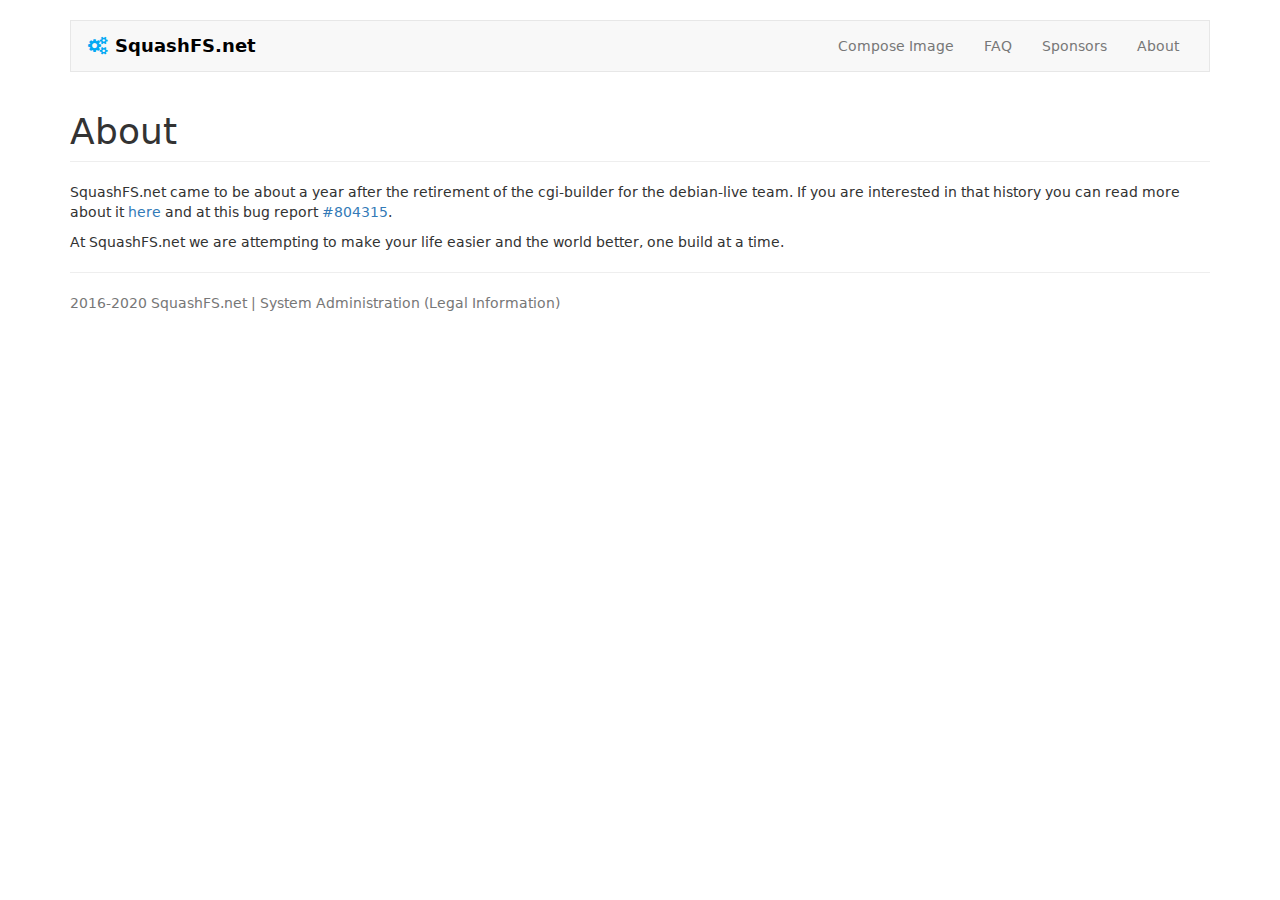
==== about.html @ b5356a8a "Update copyright to 2020 in html files." ====
<!DOCTYPE html>
<html lang="en">
  <head>
    <meta charset="utf-8">
    <meta http-equiv="X-UA-Compatible" content="IE=edge">
    <meta name="viewport" content="width=device-width, initial-scale=1">
    <!-- The above 3 meta tags *must* come first in the head; any other head content must come *after* these tags -->
    <meta name="description" content="SquashFS.net">
    <meta name="author" content="squashfs.net">
    <title>SquashFS.net</title>

    <!-- Bootstrap core CSS -->
    <link href="/meta/bootstrap/css/bootstrap.min.css" rel="stylesheet">

    <!-- IE10 viewport hack for Surface/desktop Windows 8 bug -->
    <link href="/local/ie10-viewport-bug-workaround.css" rel="stylesheet">

    <!-- Custom styles for this template -->
    <link href="/meta/dejavu-fonts/dejavu-fonts.css" rel="stylesheet">
    <link href="/meta/font-awesome/css/font-awesome.min.css" rel="stylesheet">
    <link href="/local/font.css" rel="stylesheet">
    <link href="/local/label.css" rel="stylesheet">
    <link href="/local/margin.css" rel="stylesheet">
    <link href="/local/navbar.css" rel="stylesheet">
    <link href="/local/rotate.css" rel="stylesheet">
    <link href="/local/table.css" rel="stylesheet">

    <!-- HTML5 shim and Respond.js for IE8 support of HTML5 elements and media queries -->
    <!--[if lt IE 9]>
      <script src="/meta/html5shiv/html5shiv.min.js"></script>
      <script src="/meta/respond/respond.min.js"></script>
    <![endif]-->
  </head>

  <body>

    <div class="container">

      <!-- Static navbar -->
      <nav class="navbar navbar-default">
        <div class="container-fluid">
          <div class="navbar-header">
            <button type="button" class="navbar-toggle collapsed" data-toggle="collapse" data-target="#navbar" aria-expanded="false" aria-controls="navbar">
              <span class="sr-only">Toggle navigation</span>
              <span class="icon-bar"></span>
              <span class="icon-bar"></span>
              <span class="icon-bar"></span>
            </button>
            <a class="navbar-brand" href="/" style="color: black;"><b><i class="fa fa-fw fa-cogs" style="color: #03a9f4;"></i> SquashFS.net</b></a>
          </div>
          <div id="navbar" class="navbar-collapse collapse">
            <ul class="nav navbar-nav navbar-right">
                <li><a href="/cgi-bin/live-build-cgi"> Compose Image </a></li>
                <li><a href="/faq.html"> FAQ </a></li>
                <li><a href="/sponsors.html"> Sponsors </a></li>
                <li><a href="/about.html"> About </a></li>
            </ul>
          </div><!--/.nav-collapse -->
        </div><!--/.container-fluid -->
      </nav>

      <!-- Content -->
<h1>About</h1>
<p>SquashFS.net came to be about a year after the retirement of the cgi-builder for the debian-live team. If you are interested in that history
you can read more about it <a href="https://danieltmp.wordpress.com/2015/11/09/an-abrupt-end-to-debian-live/">here</a> and at this bug report <a href="https://bugs.debian.org/cgi-bin/bugreport.cgi?bug=804315" >#804315</a>.</p>

<p>At SquashFS.net we are attempting to make your life easier and the world better, one build at a time.</p>

      <!-- /Content -->

      <hr />

      <footer>
        <p class="text-muted">2016-2020 SquashFS.net | <a class="text-muted" href="mailto:unixabg@gmail.com?subject=squashfs.net:%20Feedback">System Administration</a> (<a class="text-muted" href="/legal-information.html">Legal Information</a>)</p>
      </footer>

    </div> <!-- /container -->


    <!-- Bootstrap core JavaScript
    ================================================== -->
    <!-- Placed at the end of the document so the pages load faster -->
    <script src="/meta/jquery/jquery.min.js"></script>
    <script>window.jQuery || document.write('<script src="/meta/jquery/jquery/min.js"><\/script>')</script>
    <script src="/meta/bootstrap/js/bootstrap.min.js"></script>
    <!-- IE10 viewport hack for Surface/desktop Windows 8 bug -->
    <script src="/local/ie10-viewport-bug-workaround.js"></script>
    <!-- Custom scripts for this template -->
    <script src="/local/headings.js"></script>
    <script src="/local/table.js"></script>
  </body>
</html>
---- local/ie10-viewport-bug-workaround.css ----
/*!
 * IE10 viewport hack for Surface/desktop Windows 8 bug
 * Copyright 2014-2015 Twitter, Inc.
 * Licensed under MIT (https://github.com/twbs/bootstrap/blob/master/LICENSE)
 */

/*
 * See the Getting Started docs for more information:
 * http://getbootstrap.com/getting-started/#support-ie10-width
 */
@-ms-viewport     { width: device-width; }
@-o-viewport      { width: device-width; }
@viewport         { width: device-width; }
---- meta/dejavu-fonts/dejavu-fonts.css ----
@font-face {
  font-family: 'DejaVuSans';
  src: url('DejaVuSans-BoldOblique.woff') format('woff'),
       url('DejaVuSans-BoldOblique.ttf') format('truetype');
  font-weight: bold;
  font-style: italic, oblique;
}
@font-face {
  font-family: 'DejaVuSans';
  src: url('DejaVuSans-Oblique.woff') format('woff'),
       url('DejaVuSans-Oblique.ttf') format('truetype');
  font-weight: normal;
  font-style: italic, oblique;
}
@font-face {
  font-family: 'DejaVuSans';
  src: url('DejaVuSans-Bold.woff') format('woff'),
       url('DejaVuSans-Bold.ttf') format('truetype');
  font-weight: bold;
  font-style: normal;
}
@font-face {
  font-family: 'DejaVuSans';
  src: url('DejaVuSans-ExtraLight.woff') format('woff'),
       url('DejaVuSans-ExtraLight.ttf') format('truetype');
  font-weight: lighter;
  font-style: normal;
}
@font-face {
  font-family: 'DejaVuSans';
  src: url('DejaVuSans.woff') format('woff'),
       url('DejaVuSans.ttf') format('truetype');
  font-weight: normal;
  font-style: normal;
}

@font-face {
  font-family: 'DejaVuSansCondensed';
  src: url('DejaVuSansCondensed-BoldOblique.woff') format('woff'),
       url('DejaVuSansCondensed-BoldOblique.ttf') format('truetype');
  font-weight: bold;
  font-style: italic, oblique;
}
@font-face {
  font-family: 'DejaVuSansCondensed';
  src: url('DejaVuSansCondensed-Oblique.woff') format('woff'),
       url('DejaVuSansCondensed-Oblique.ttf') format('truetype');
  font-weight: normal;
  font-style: italic, oblique;
}
@font-face {
  font-family: 'DejaVuSansCondensed';
  src: url('DejaVuSansCondensed-Bold.woff') format('woff'),
       url('DejaVuSansCondensed-Bold.ttf') format('truetype');
  font-weight: bold;
  font-style: normal;
}
@font-face {
  font-family: 'DejaVuSansCondensed';
  src: url('DejaVuSansCondensed.woff') format('woff'),
       url('DejaVuSansCondensed.ttf') format('truetype');
  font-weight: normal;
  font-style: normal;
}

@font-face {
  font-family: 'DejaVuSansMono';
  src: url('DejaVuSansMono-BoldOblique.woff') format('woff'),
       url('DejaVuSansMono-BoldOblique.ttf') format('truetype');
  font-weight: bold;
  font-style: italic, oblique;
}
@font-face {
  font-family: 'DejaVuSansMono';
  src: url('DejaVuSansMono-Oblique.woff') format('woff'),
       url('DejaVuSansMono-Oblique.ttf') format('truetype');
  font-weight: normal;
  font-style: italic, oblique;
}
@font-face {
  font-family: 'DejaVuSansMono';
  src: url('DejaVuSansMono-Bold.woff') format('woff'),
       url('DejaVuSansMono-Bold.ttf') format('truetype');
  font-weight: bold;
  font-style: normal;
}
@font-face {
  font-family: 'DejaVuSansMono';
  src: url('DejaVuSansMono.woff') format('woff'),
       url('DejaVuSansMono.ttf') format('truetype');
  font-weight: normal;
  font-style: normal;
}

@font-face {
  font-family: 'DejaVuSerif';
  src: url('DejaVuSerif-BoldItalic.woff') format('woff'),
       url('DejaVuSerif-BoldItalic.ttf') format('truetype');
  font-weight: bold;
  font-style: italic, oblique;
}
@font-face {
  font-family: 'DejaVuSerif';
  src: url('DejaVuSerif-Italic.woff') format('woff'),
       url('DejaVuSerif-Italic.ttf') format('truetype');
  font-weight: normal;
  font-style: italic, oblique;
}
@font-face {
  font-family: 'DejaVuSerif';
  src: url('DejaVuSerif-Bold.woff') format('woff'),
       url('DejaVuSerif-Bold.ttf') format('truetype');
  font-weight: bold;
  font-style: normal;
}
@font-face {
  font-family: 'DejaVuSerif';
  src: url('DejaVuSerif.woff') format('woff'),
       url('DejaVuSerif.ttf') format('truetype');
  font-weight: normal;
  font-style: normal;
}

@font-face {
  font-family: 'DejaVuSerifCondensed';
  src: url('DejaVuSerifCondensed-BoldItalic.woff') format('woff'),
       url('DejaVuSerifCondensed-BoldItalic.ttf') format('truetype');
  font-weight: bold;
  font-style: italic, oblique;
}
@font-face {
  font-family: 'DejaVuSerifCondensed';
  src: url('DejaVuSerifCondensed-Italic.woff') format('woff'),
       url('DejaVuSerifCondensed-Italic.ttf') format('truetype');
  font-weight: normal;
  font-style: italic, oblique;
}
@font-face {
  font-family: 'DejaVuSerifCondensed';
  src: url('DejaVuSerifCondensed-Bold.woff') format('woff'),
       url('DejaVuSerifCondensed-Bold.ttf') format('truetype');
  font-weight: bold;
  font-style: normal;
}
@font-face {
  font-family: 'DejaVuSerifCondensed';
  src: url('DejaVuSerifCondensed.woff') format('woff'),
       url('DejaVuSerifCondensed.ttf') format('truetype');
  font-weight: normal;
  font-style: normal;
}
---- local/font.css ----
body,
html {
  font-family: 'DejaVuSans';
}

code,
kbd,
pre,
samp {
  font-family: 'DejaVuSansMono';
}
---- local/label.css ----
.label a:active, .label a:hover, .label a:link, .label a:visited {
  color: #ffffff;
  text-decoration: none;
}
---- local/margin.css ----
.margin-top5  { margin-top: 5px; }
.margin-top10 { margin-top: 10px; }
.margin-top25 { margin-top: 25px; }
.margin-top50 { margin-top: 50px; }
.margin-top75 { margin-top: 75px; }
.margin-top100 { margin-top: 100px; }
.margin-top150 { margin-top: 150px; }
---- local/navbar.css ----
body {
  padding-top: 20px;
  padding-bottom: 20px;
}

.navbar {
  margin-bottom: 20px;
}
---- local/rotate.css ----
.rotate-90deg { transform: rotate(90deg); }
.rotate-180deg { transform: rotate(180deg); }
.rotate-270deg { transform: rotate(270deg); }
---- local/table.css ----
@-moz-document url-prefix() {
  fieldset { display: table-cell; }
}
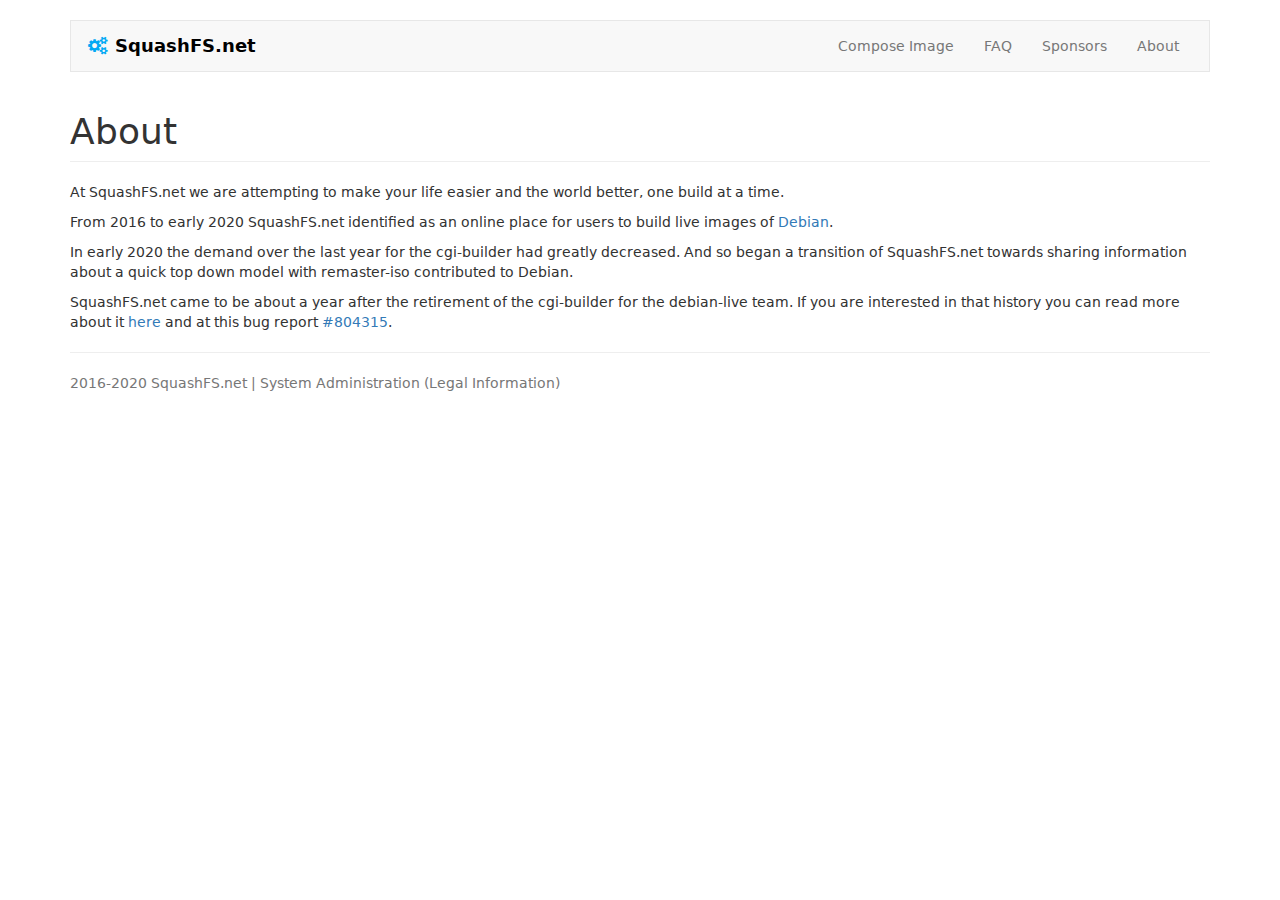
==== commit 6882880d: "Initial update for information about transition to remaster-iso in about.html." ====
--- a/about.html
+++ b/about.html
@@ -61,10 +61,14 @@
 
       <!-- Content -->
 <h1>About</h1>
+<p>At SquashFS.net we are attempting to make your life easier and the world better, one build at a time.</p>
+
+<p>From 2016 to early 2020 SquashFS.net identified as an online place for users to build live images of <a href="https://www.debian.org">Debian</a>.</p>
+
+<p>In early 2020 the demand over the last year for the cgi-builder had greatly decreased. And so began a transition of SquashFS.net towards sharing information about a quick top down model with remaster-iso contributed to Debian.</p>
+
 <p>SquashFS.net came to be about a year after the retirement of the cgi-builder for the debian-live team. If you are interested in that history
 you can read more about it <a href="https://danieltmp.wordpress.com/2015/11/09/an-abrupt-end-to-debian-live/">here</a> and at this bug report <a href="https://bugs.debian.org/cgi-bin/bugreport.cgi?bug=804315" >#804315</a>.</p>
-
-<p>At SquashFS.net we are attempting to make your life easier and the world better, one build at a time.</p>
 
       <!-- /Content -->
 
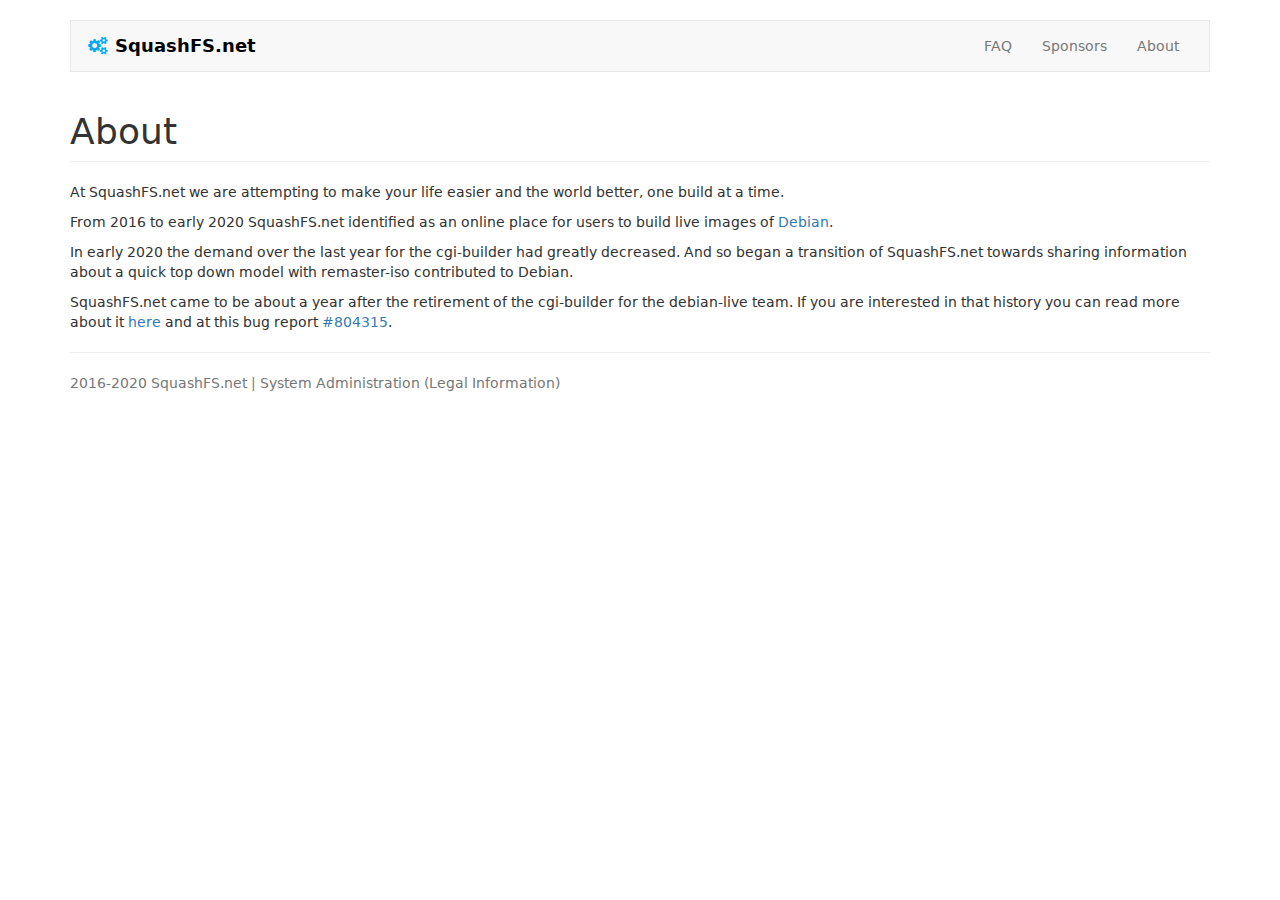
==== commit 27775140: "Drop Compose Image link from *.html pages." ====
--- a/about.html
+++ b/about.html
@@ -50,7 +50,6 @@
           </div>
           <div id="navbar" class="navbar-collapse collapse">
             <ul class="nav navbar-nav navbar-right">
-                <li><a href="/cgi-bin/live-build-cgi"> Compose Image </a></li>
                 <li><a href="/faq.html"> FAQ </a></li>
                 <li><a href="/sponsors.html"> Sponsors </a></li>
                 <li><a href="/about.html"> About </a></li>
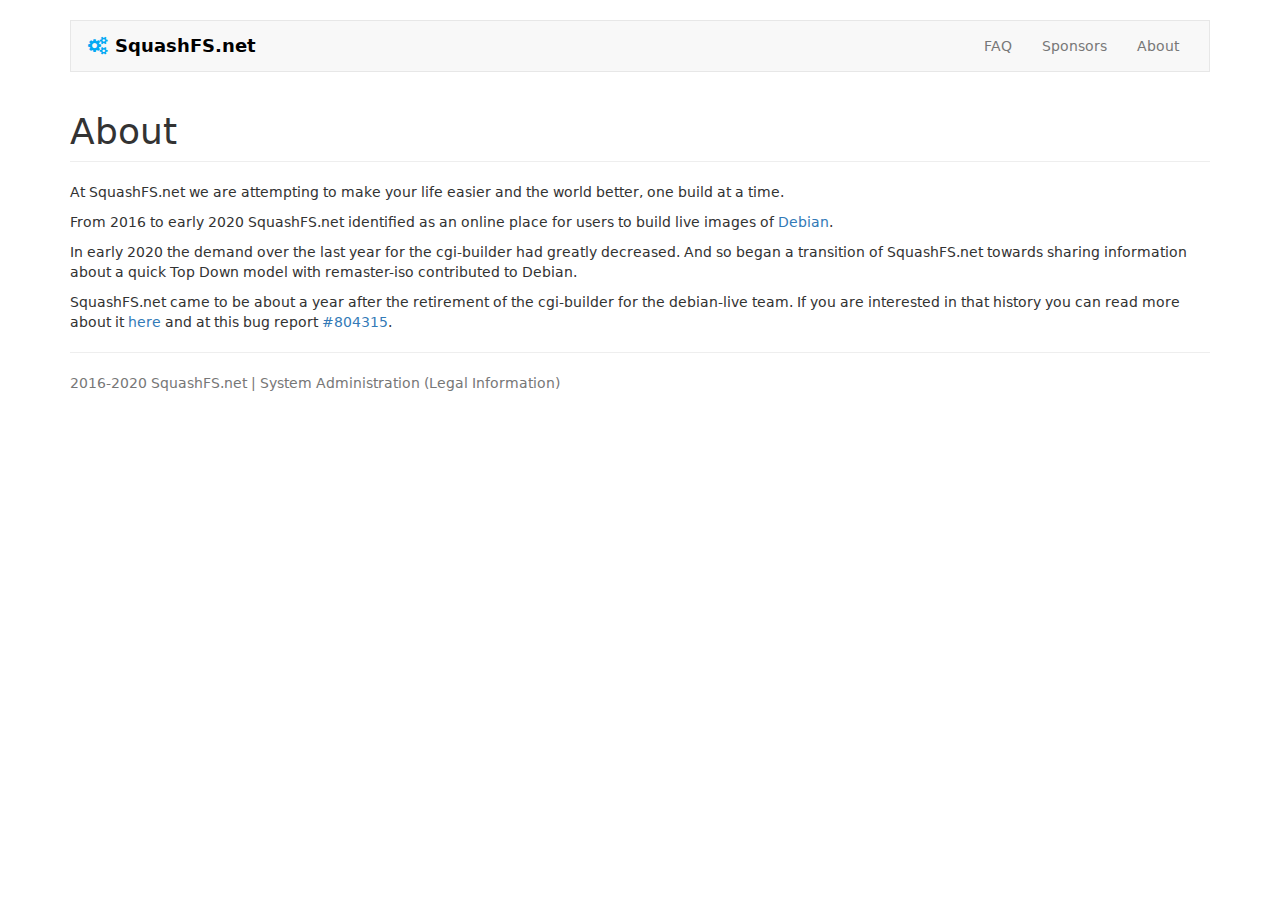
==== commit 22253eac: "Adjust verbage to Top Down for easy regex later in about.html." ====
--- a/about.html
+++ b/about.html
@@ -64,7 +64,7 @@
 
 <p>From 2016 to early 2020 SquashFS.net identified as an online place for users to build live images of <a href="https://www.debian.org">Debian</a>.</p>
 
-<p>In early 2020 the demand over the last year for the cgi-builder had greatly decreased. And so began a transition of SquashFS.net towards sharing information about a quick top down model with remaster-iso contributed to Debian.</p>
+<p>In early 2020 the demand over the last year for the cgi-builder had greatly decreased. And so began a transition of SquashFS.net towards sharing information about a quick Top Down model with remaster-iso contributed to Debian.</p>
 
 <p>SquashFS.net came to be about a year after the retirement of the cgi-builder for the debian-live team. If you are interested in that history
 you can read more about it <a href="https://danieltmp.wordpress.com/2015/11/09/an-abrupt-end-to-debian-live/">here</a> and at this bug report <a href="https://bugs.debian.org/cgi-bin/bugreport.cgi?bug=804315" >#804315</a>.</p>
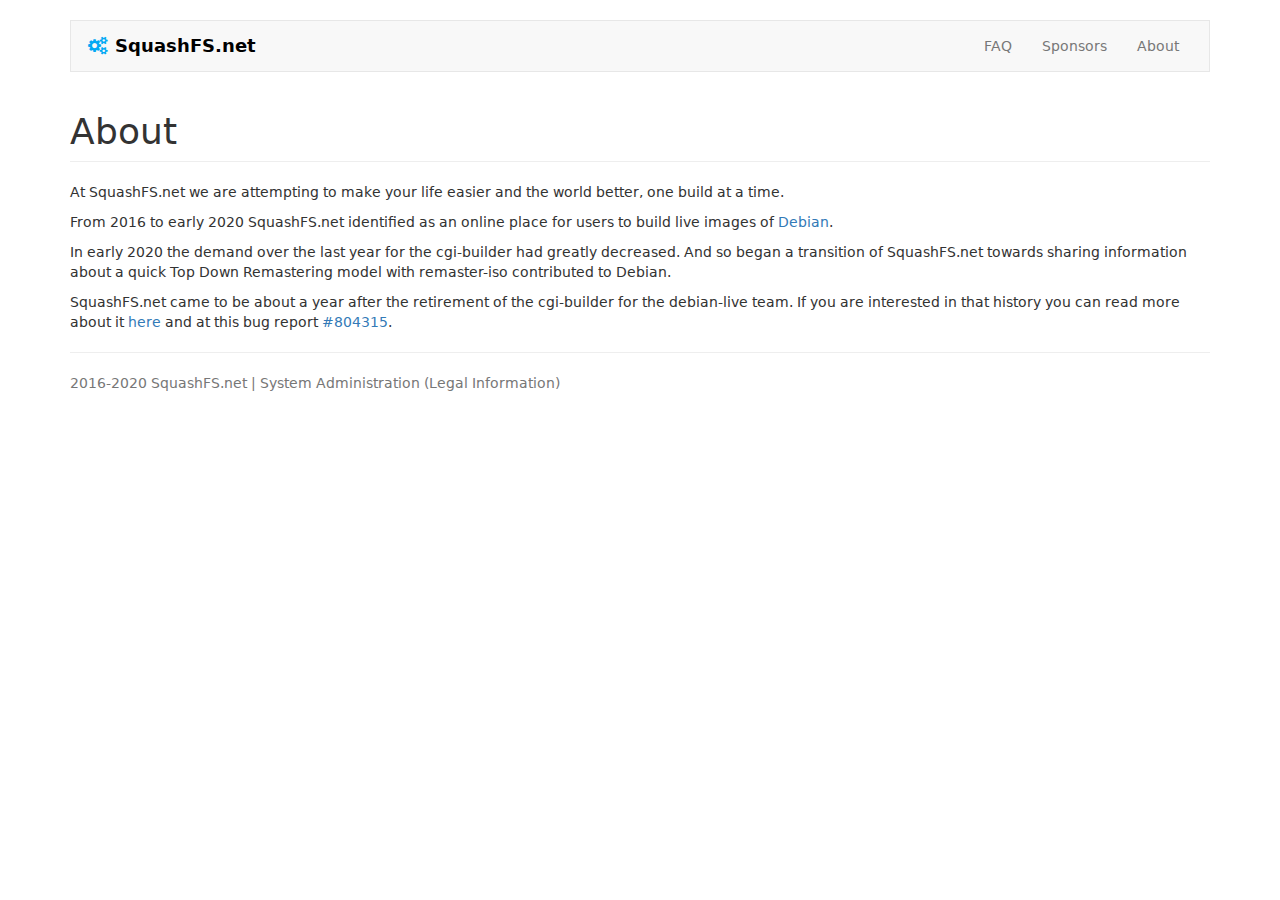
==== commit f5d52b20: "Adjust text to Top Down Remastering in faq.html and about.html." ====
--- a/about.html
+++ b/about.html
@@ -64,7 +64,7 @@
 
 <p>From 2016 to early 2020 SquashFS.net identified as an online place for users to build live images of <a href="https://www.debian.org">Debian</a>.</p>
 
-<p>In early 2020 the demand over the last year for the cgi-builder had greatly decreased. And so began a transition of SquashFS.net towards sharing information about a quick Top Down model with remaster-iso contributed to Debian.</p>
+<p>In early 2020 the demand over the last year for the cgi-builder had greatly decreased. And so began a transition of SquashFS.net towards sharing information about a quick Top Down Remastering model with remaster-iso contributed to Debian.</p>
 
 <p>SquashFS.net came to be about a year after the retirement of the cgi-builder for the debian-live team. If you are interested in that history
 you can read more about it <a href="https://danieltmp.wordpress.com/2015/11/09/an-abrupt-end-to-debian-live/">here</a> and at this bug report <a href="https://bugs.debian.org/cgi-bin/bugreport.cgi?bug=804315" >#804315</a>.</p>
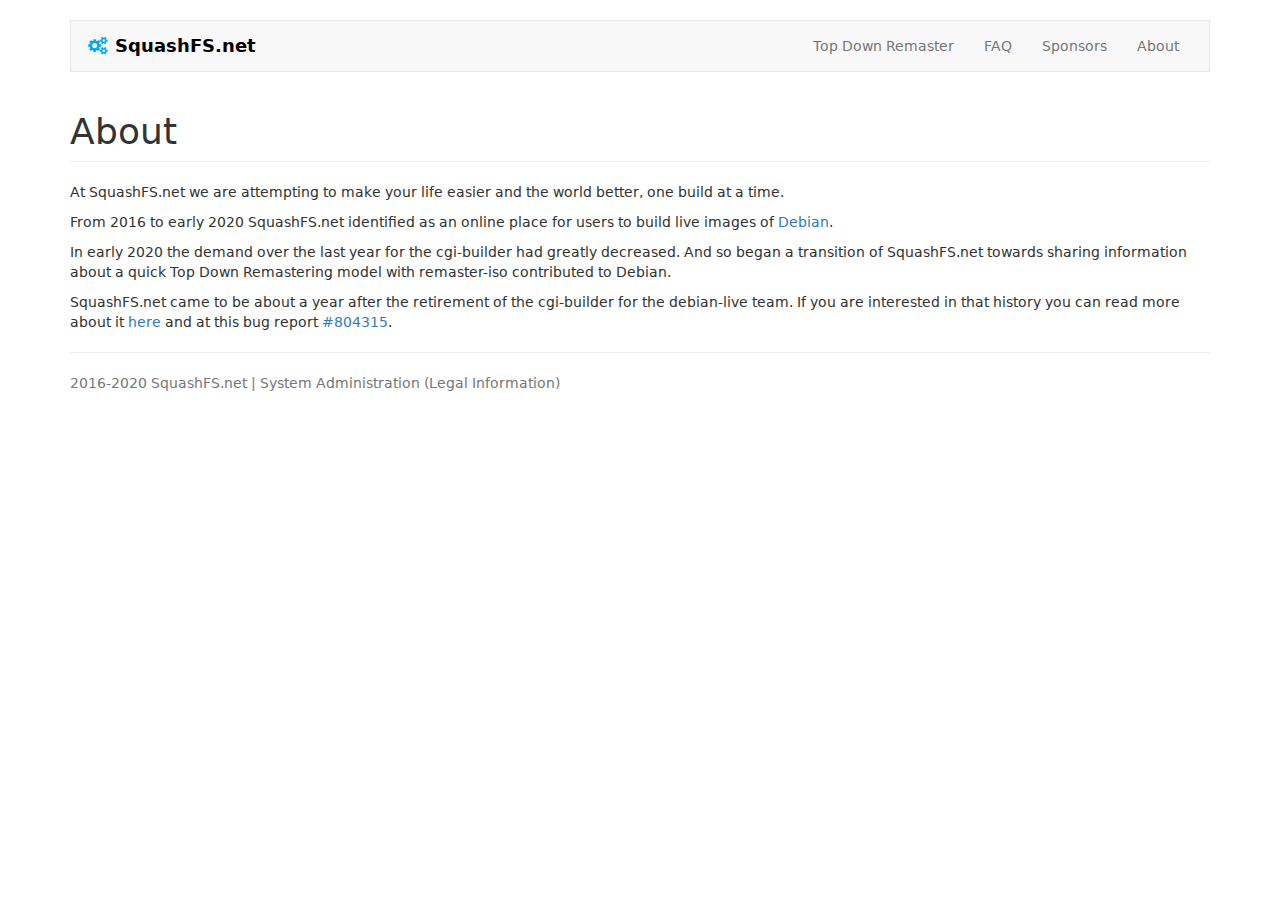
==== commit 6cd88330: "Initial commit to add topdownremaster.html and menu links in other html files." ====
--- a/about.html
+++ b/about.html
@@ -50,6 +50,7 @@
           </div>
           <div id="navbar" class="navbar-collapse collapse">
             <ul class="nav navbar-nav navbar-right">
+                <li><a href="/topdownremaster.html"> Top Down Remaster </a></li>
                 <li><a href="/faq.html"> FAQ </a></li>
                 <li><a href="/sponsors.html"> Sponsors </a></li>
                 <li><a href="/about.html"> About </a></li>
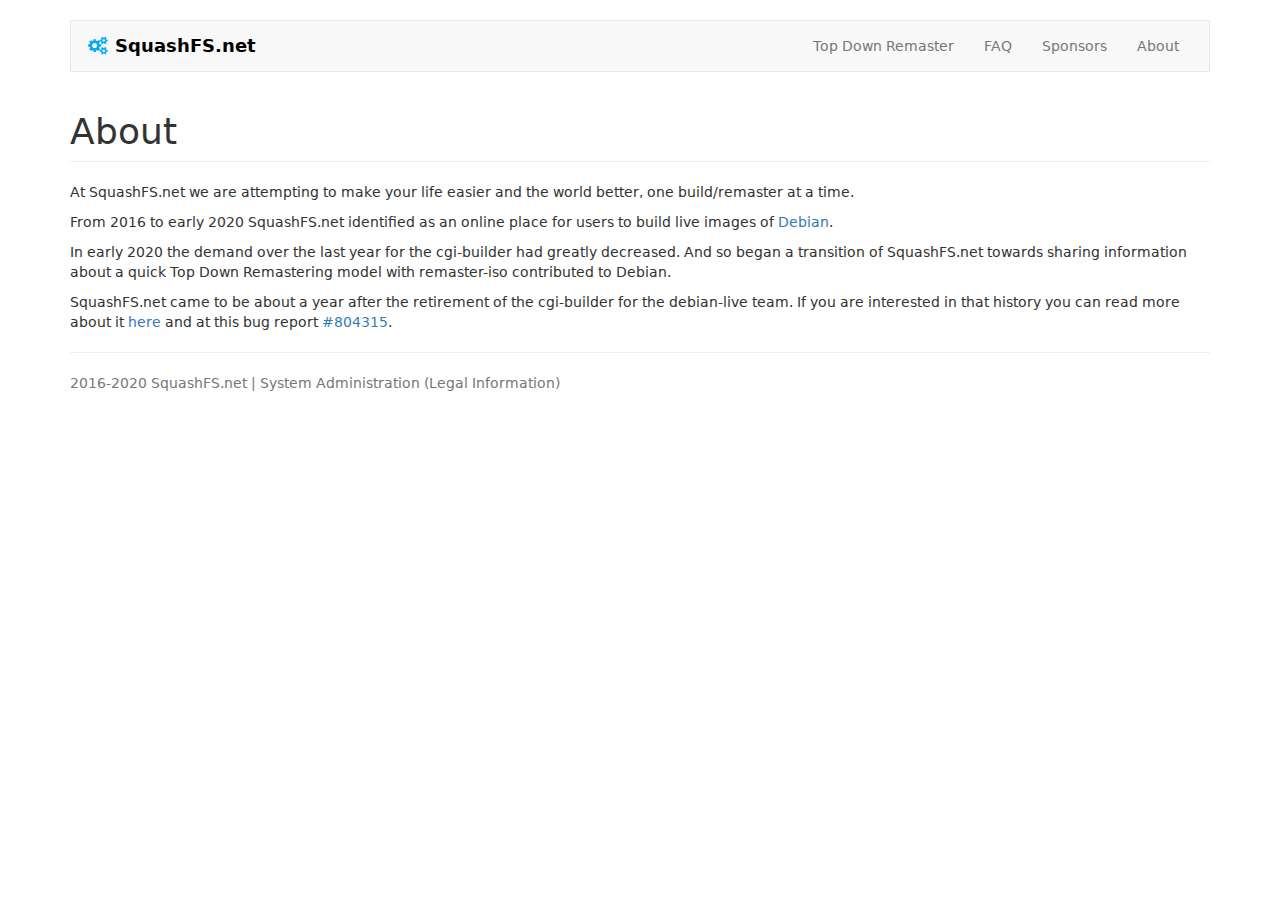
==== commit 85a335f6: "Adjust verbage on about.html." ====
--- a/about.html
+++ b/about.html
@@ -61,7 +61,7 @@
 
       <!-- Content -->
 <h1>About</h1>
-<p>At SquashFS.net we are attempting to make your life easier and the world better, one build at a time.</p>
+<p>At SquashFS.net we are attempting to make your life easier and the world better, one build/remaster at a time.</p>
 
 <p>From 2016 to early 2020 SquashFS.net identified as an online place for users to build live images of <a href="https://www.debian.org">Debian</a>.</p>
 
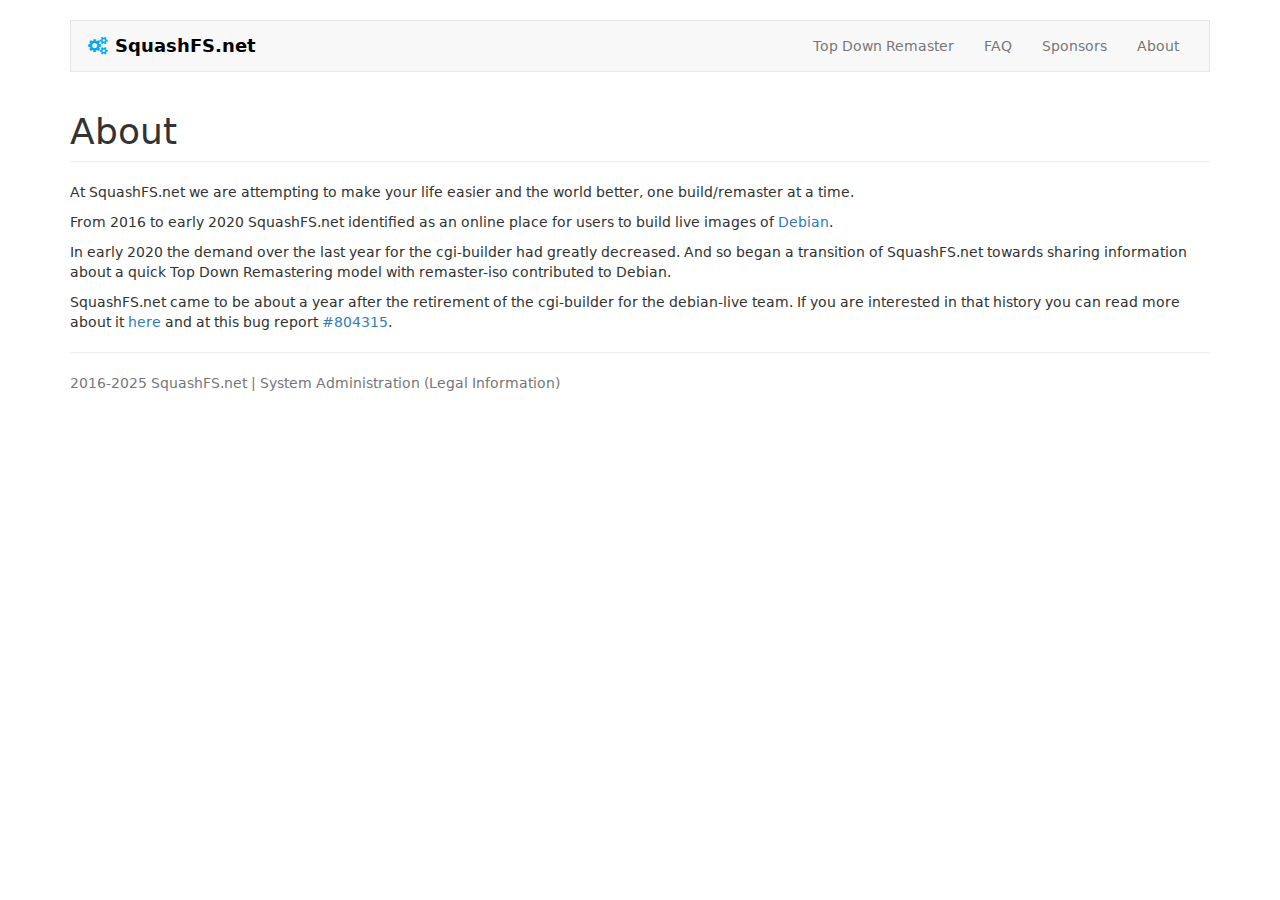
==== commit 7d1c341a: "Update copyright." ====
--- a/about.html
+++ b/about.html
@@ -75,7 +75,7 @@
       <hr />
 
       <footer>
-        <p class="text-muted">2016-2020 SquashFS.net | <a class="text-muted" href="mailto:unixabg@gmail.com?subject=squashfs.net:%20Feedback">System Administration</a> (<a class="text-muted" href="/legal-information.html">Legal Information</a>)</p>
+        <p class="text-muted">2016-2025 SquashFS.net | <a class="text-muted" href="mailto:unixabg@gmail.com?subject=squashfs.net:%20Feedback">System Administration</a> (<a class="text-muted" href="/legal-information.html">Legal Information</a>)</p>
       </footer>
 
     </div> <!-- /container -->
